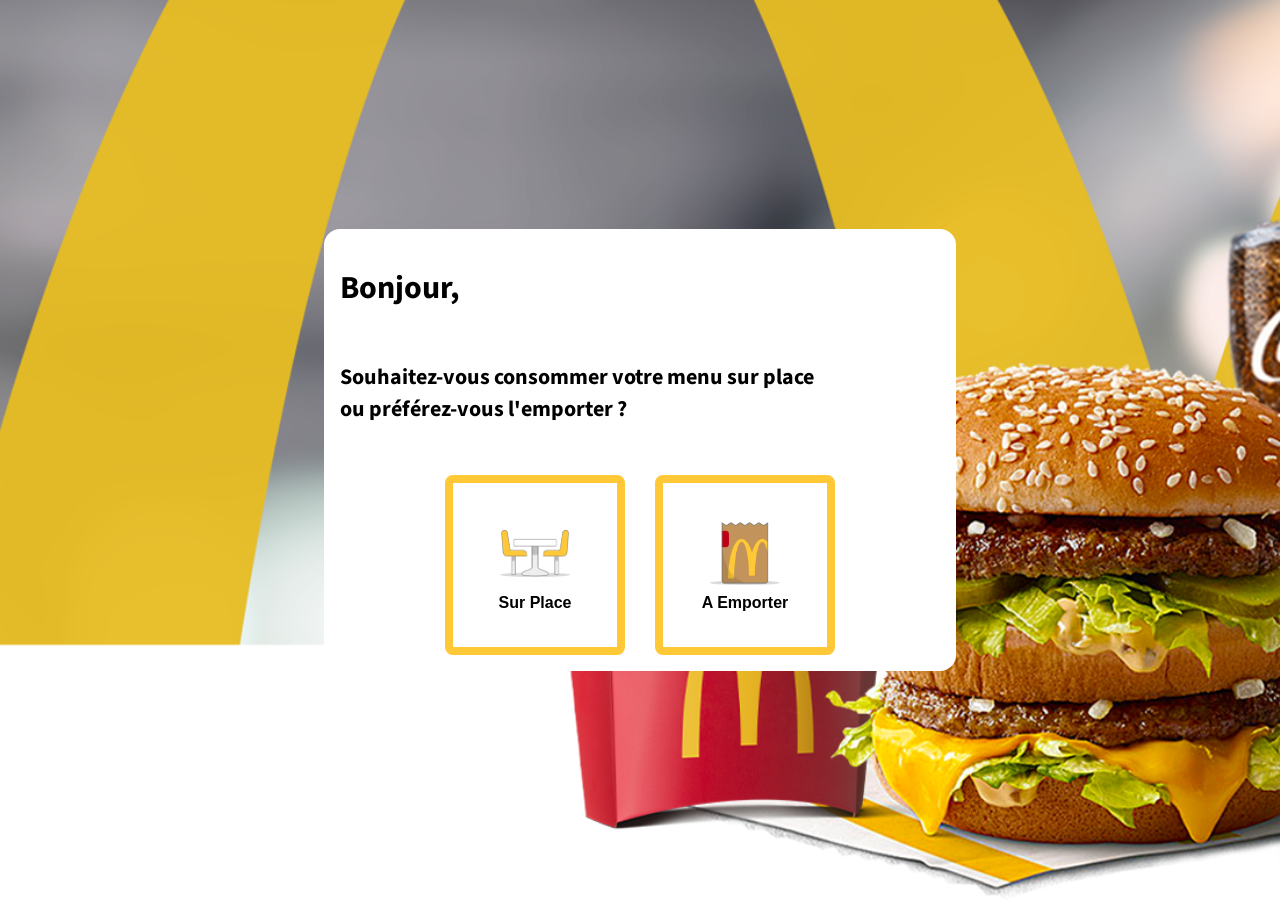
==== index.html @ a84fe4ec "mise en place de la page d'acceuil et des menus" ====
<!DOCTYPE html>
<html lang="fr">

<head>
    <meta charset="UTF-8">
    <meta name="viewport" content="width=device-width, initial-scale=1.0">
    <title>Borne Wacdo</title>
    <link rel="preconnect" href="https://fonts.googleapis.com">
    <link rel="preconnect" href="https://fonts.gstatic.com" crossorigin>
    <link href="https://fonts.googleapis.com/css2?family=Source+Sans+3:ital,wght@0,200..900;1,200..900&display=swap"
        rel="stylesheet">

    <link href="/css/main.css" rel="stylesheet" />
</head>

<body>

    <main class="home">
        <div class="container">
            <h1>Bonjour, </h1>

            <p>Souhaitez-vous consommer votre menu sur place <br>
                ou préférez-vous l'emporter ?</p>

            <div class="content">
                <button class="choice" type="button" data-type="sur-place">
                    <img src="img/icons/illustration-sur-place.png" alt="icon sur place">
                    <p>Sur Place</p>
                </button>

                <button class="choice" type="button" data-type="a-emporter">
                    <img src="img/icons/illustration-a-emporter.png" alt="icon a emporter">
                    <p>A Emporter</p>
                </button>

            </div>

        </div>
    </main>

    <script src="js/main.js"></script>
</body>

</html>
---- css/main.css ----
.borne {
  width: 100%;
  min-height: 100vh;
  background-color: white;
  display: flex;
  flex-direction: row;
  padding: 1rem;
}

.menu {
  flex: 1;
  min-width: 0;
  height: 100vh;
  overflow-y: auto;
  box-sizing: border-box;
}

.categories {
  width: 100%;
  position: relative;
  overflow-x: auto;
  scrollbar-width: none;
}
.categories::-webkit-scrollbar {
  display: none;
}
.categories::before, .categories::after {
  content: "";
  position: absolute;
  top: 0;
  width: 6rem;
  height: 100%;
  z-index: 10;
  background-color: white;
  pointer-events: none;
}
.categories::before {
  left: 0;
}
.categories::after {
  right: 0;
}
.categories #categories-container {
  display: flex;
  gap: 1.5rem;
  margin: 0 3rem;
  padding: 2rem 5rem;
  list-style: none;
  overflow-x: auto;
}
.categories #categories-container::-webkit-scrollbar {
  display: none;
}
.categories #categories-container .item {
  width: 10rem;
  height: 10rem;
  padding: 1.6rem;
  margin: 0;
  display: flex;
  flex-direction: column;
  justify-content: center;
  align-items: center;
  border: 0.1rem solid #6E6E6E;
  border-radius: 0.8rem;
  gap: 0.5rem;
  box-sizing: border-box;
  text-align: center;
  background-color: white;
  cursor: pointer;
}
.categories #categories-container .item img {
  width: 7rem;
  height: 7rem;
  object-fit: contain;
  flex-shrink: 0;
}
.categories #categories-container .item > p {
  font-weight: 400;
  font-size: 1.4rem;
  margin: 0;
}
.categories #categories-container .item {
  flex-shrink: 0;
  aspect-ratio: 1;
}
.categories #categories-container .item.selected {
  border: 4px solid #FFC836;
}

.slider {
  display: flex;
  flex-direction: row;
  align-items: center;
  justify-content: center;
  gap: 0;
  position: absolute;
  top: 50%;
  transform: translateY(-50%);
  z-index: 20;
  width: 3rem;
  height: 3rem;
  border: none;
  cursor: pointer;
  background-color: white;
}

.slider-left {
  left: 1rem;
}

.slider-right {
  right: 1rem;
}
.slider-right img {
  transform: rotate(180deg);
}

.products {
  width: 100%;
}
.products h2 {
  font-weight: 400;
  font-size: 2.5rem;
  margin: 2rem 0 0;
}
.products #description {
  margin: 0 0 4rem;
  font-weight: 400;
  font-size: 1.5rem;
}
.products #products-container {
  display: flex;
  flex-wrap: wrap;
  gap: 2rem;
  margin: 0;
  padding: 2rem 5rem;
  list-style: none;
}
.products #products-container .item {
  width: 18rem;
  height: 18rem;
  padding: 1.6rem;
  margin: 0;
  display: flex;
  flex-direction: column;
  justify-content: center;
  align-items: center;
  border: 0.1rem solid #6E6E6E;
  border-radius: 0.8rem;
  gap: 0.5rem;
  box-sizing: border-box;
  text-align: center;
  background-color: white;
  cursor: pointer;
}
.products #products-container .item img {
  width: 10rem;
  height: 10rem;
  object-fit: contain;
  flex-shrink: 0;
}
.products #products-container .item > p {
  font-weight: 400;
  font-size: 1.4rem;
  margin: 0;
}
.products #products-container .item {
  flex-shrink: 0;
}
.products #products-container h3 {
  width: 100%;
  font-size: 1.4rem;
  font-weight: 400;
  text-align: left;
  margin: 0;
}
.products #products-container p {
  width: 100%;
  text-align: left;
  margin: 0;
}

#modal {
  width: min(90%, 600px);
  margin: 0 auto;
  background-color: white;
  padding: 1.6rem;
  border-radius: 1.6rem;
}
#modal .content {
  display: flex;
  align-items: center;
  justify-content: space-between;
  gap: 2rem;
}
#modal {
  margin: auto;
  border: none;
  border-radius: 1.6rem;
  padding: 0;
}
#modal .modal-content {
  position: relative;
  padding: 4rem;
}
#modal .close-modal {
  position: absolute;
  top: 1rem;
  right: 1rem;
  width: 2rem;
  height: 2rem;
  padding: 0;
  border: none;
  background: transparent;
  cursor: pointer;
}
#modal .close-modal img {
  width: 100%;
  height: 100%;
  object-fit: contain;
}
#modal .modal-container h1 {
  margin: 0;
  font-size: 2rem;
  font-weight: 700;
}
#modal .modal-container .modal-choices {
  display: flex;
  flex-direction: row;
  align-items: center;
  justify-content: center;
  gap: 3rem;
}
#modal .modal-container .modal-choices .choice {
  width: 14rem;
  height: 14rem;
  padding: 1.6rem;
  margin: 0;
  display: flex;
  flex-direction: column;
  justify-content: center;
  align-items: center;
  border: 0.1rem solid #6E6E6E;
  border-radius: 0.8rem;
  gap: 0.5rem;
  box-sizing: border-box;
  text-align: center;
  background-color: white;
  cursor: pointer;
}
#modal .modal-container .modal-choices .choice img {
  width: 7rem;
  height: 7rem;
  object-fit: contain;
  flex-shrink: 0;
}
#modal .modal-container .modal-choices .choice > p {
  font-weight: 400;
  font-size: 1.4rem;
  margin: 0;
}
#modal .modal-container .modal-choices .choice.selected {
  border: 4px solid #FFC836;
}

.cart {
  width: 30rem;
  min-width: 30rem;
  height: 100vh;
  background-color: #F1F1F1;
  flex-shrink: 0;
  top: 0;
  padding: 2rem;
  box-sizing: border-box;
}
.cart .logo {
  display: block;
  margin: 3rem auto 5rem;
}
.cart .commande {
  display: flex;
  align-items: center;
  justify-content: space-between;
  gap: 2rem;
  width: 100%;
}
.cart .commande-infos {
  display: flex;
  flex-direction: column;
  align-items: flex-start;
}
.cart .commande-infos p {
  font-size: 1.4rem;
  margin: 0;
}
.cart .order-number {
  margin: 0;
  font-size: 5rem;
}
.cart hr {
  border: none;
  height: 0.1rem;
  background-color: black;
  width: 100%;
  margin: 1rem auto;
}

html {
  font-size: 62.5%;
}

body {
  font-size: 1.6rem;
  margin: 0;
  padding: 0;
  font-family: "Source Sans 3", sans-serif;
  overflow: hidden;
}

.home {
  min-height: 100vh;
  background-image: url("/img/mc_landing_banner.png");
  background-repeat: no-repeat;
  background-position: center;
  background-size: cover;
  display: flex;
  justify-content: center;
  align-items: center;
}

.container {
  width: min(90%, 600px);
  margin: 0 auto;
  background-color: white;
  padding: 1.6rem;
  border-radius: 1.6rem;
}
.container .content {
  display: flex;
  align-items: center;
  justify-content: space-between;
  gap: 2rem;
}
.container h1 {
  margin: 2rem 0 5rem;
  font-weight: 700;
}
.container > p {
  margin: 0 0 5rem;
  font-weight: 700;
  font-size: 22px;
}
.container .content {
  display: flex;
  flex-direction: row;
  align-items: center;
  justify-content: center;
  gap: 3rem;
}
.container .content .choice {
  width: 18rem;
  height: 18rem;
  padding: 1.6rem;
  margin: 0;
  display: flex;
  flex-direction: column;
  justify-content: center;
  align-items: center;
  border: 0.8rem solid #FFC836;
  border-radius: 0.8rem;
  gap: 0.5rem;
  box-sizing: border-box;
  text-align: center;
  background-color: white;
  cursor: pointer;
}
.container .content .choice img {
  width: 7rem;
  height: 7rem;
  object-fit: contain;
  flex-shrink: 0;
}
.container .content .choice > p {
  font-weight: 700;
  font-size: 1.6rem;
  margin: 0;
}

/*# sourceMappingURL=main.css.map */
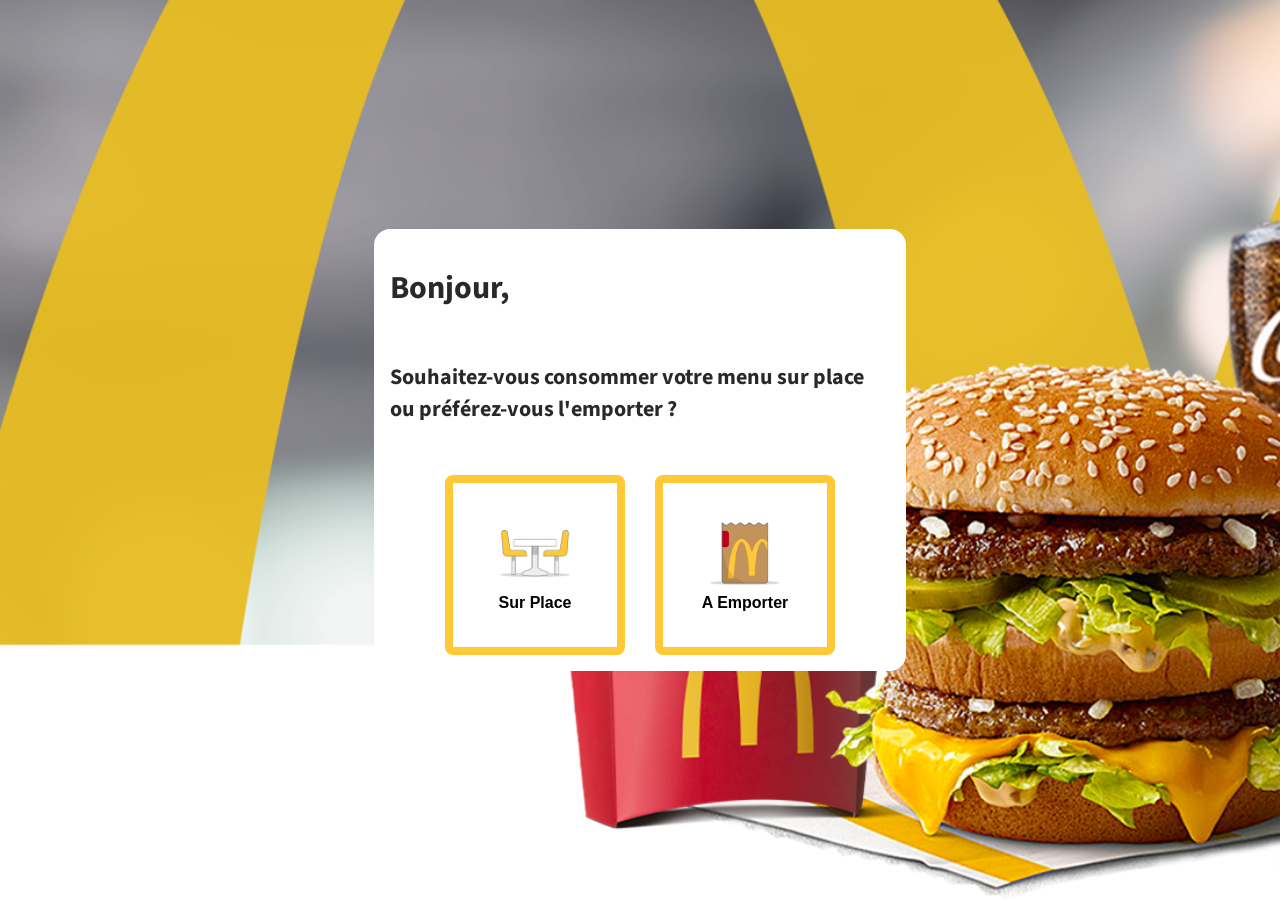
==== commit d48f8c36: "Ajout de commentaires + meta description" ====
--- a/index.html
+++ b/index.html
@@ -5,6 +5,7 @@
     <meta charset="UTF-8">
     <meta name="viewport" content="width=device-width, initial-scale=1.0">
     <title>Borne Wacdo</title>
+    <meta name="description" content="Bienvenue chez Wacdo, commandez à emporter ou sur place.">
     <link rel="preconnect" href="https://fonts.googleapis.com">
     <link rel="preconnect" href="https://fonts.gstatic.com" crossorigin>
     <link href="https://fonts.googleapis.com/css2?family=Source+Sans+3:ital,wght@0,200..900;1,200..900&display=swap"
--- a/css/main.css
+++ b/css/main.css
@@ -126,7 +126,7 @@
 .products #description {
   margin: 0 0 4rem;
   font-weight: 400;
-  font-size: 1.5rem;
+  font-size: 1.6rem;
 }
 .products #products-container {
   display: flex;
@@ -181,7 +181,7 @@
 }
 
 #modal {
-  width: min(90%, 600px);
+  width: min(90%, 60rem);
   margin: 0 auto;
   background-color: white;
   padding: 1.6rem;
@@ -202,6 +202,51 @@
 #modal .modal-content {
   position: relative;
   padding: 4rem;
+  padding-bottom: 2rem;
+}
+#modal #modal-back {
+  border: none;
+  border-radius: 0.8rem;
+  padding: 1.2rem 2.5rem;
+  font-family: inherit;
+  font-weight: 700;
+  cursor: pointer;
+  border: 0.1rem solid #6E6E6E;
+  background-color: white;
+  padding: 1rem;
+  position: absolute;
+  top: 1rem;
+  left: 1rem;
+}
+#modal .modal-actions {
+  display: flex;
+  justify-content: center;
+  align-items: center;
+  gap: 1rem;
+  margin: 1rem auto 2rem;
+}
+#modal .modal-actions #modal-next {
+  border: none;
+  border-radius: 0.8rem;
+  padding: 1.2rem 2.5rem;
+  font-family: inherit;
+  font-weight: 700;
+  cursor: pointer;
+  background-color: #FFC836;
+  margin: 0;
+  font-weight: 700;
+}
+#modal .modal-actions #cancel-modal {
+  border: none;
+  border-radius: 0.8rem;
+  padding: 1.2rem 2.5rem;
+  font-family: inherit;
+  font-weight: 700;
+  cursor: pointer;
+  border: 0.1rem solid #6E6E6E;
+  background-color: white;
+  padding: 1rem;
+  margin: 0;
 }
 #modal .close-modal {
   position: absolute;
@@ -220,7 +265,7 @@
   object-fit: contain;
 }
 #modal .modal-container h1 {
-  margin: 0;
+  margin-top: 3rem;
   font-size: 2rem;
   font-weight: 700;
 }
@@ -262,16 +307,61 @@
 #modal .modal-container .modal-choices .choice.selected {
   border: 4px solid #FFC836;
 }
+#modal .modal-container .counter-container {
+  text-align: center;
+  gap: 1.5rem;
+  width: 100%;
+  margin: 2rem auto;
+}
+#modal .modal-container .counter-container .counter {
+  display: inline-block;
+  min-width: 3rem;
+  font-size: 2rem;
+  font-weight: 700;
+  text-align: center;
+}
+#modal .modal-container .counter-container .less,
+#modal .modal-container .counter-container .more {
+  border: none;
+  border-radius: 0.8rem;
+  padding: 1.2rem 2.5rem;
+  font-family: inherit;
+  font-weight: 700;
+  cursor: pointer;
+  background-color: #FFC836;
+  display: inline-flex;
+  justify-content: center;
+  align-items: center;
+  width: 5rem;
+  height: 5rem;
+  padding: 0;
+  font-size: 2rem;
+  cursor: pointer;
+}
+#modal .modal-container .list-container {
+  justify-content: flex-start;
+  flex-wrap: nowrap;
+  overflow-x: auto;
+  overflow-y: hidden;
+  width: 100%;
+  padding-bottom: 1rem;
+}
+#modal .modal-container .list-container .choice {
+  flex: 0 0 auto;
+}
 
 .cart {
-  width: 30rem;
-  min-width: 30rem;
+  width: clamp(20rem, 20vw, 25rem);
+  min-width: 20rem;
   height: 100vh;
   background-color: #F1F1F1;
   flex-shrink: 0;
   top: 0;
   padding: 2rem;
   box-sizing: border-box;
+  display: flex;
+  flex-direction: column;
+  margin: 0;
 }
 .cart .logo {
   display: block;
@@ -300,9 +390,90 @@
 .cart hr {
   border: none;
   height: 0.1rem;
-  background-color: black;
-  width: 100%;
-  margin: 1rem auto;
+  background-color: #292929;
+  width: 100%;
+  margin: 0.5rem auto;
+}
+
+#order-container {
+  display: flex;
+  flex-direction: column;
+  gap: 2rem;
+  flex: 1;
+  overflow-y: auto;
+}
+#order-container .cart-item h4 {
+  margin: 0;
+  font-size: 1.3rem;
+  display: flex;
+  flex-direction: row;
+  justify-content: space-between;
+}
+#order-container .cart-item h4 .trash {
+  width: 3.5rem;
+  height: 3.5rem;
+  border: none;
+  cursor: pointer;
+}
+#order-container .cart-item h4 .trash img {
+  width: 100%;
+  height: 100%;
+  object-fit: contain;
+}
+#order-container .cart-item ul {
+  margin: 0rem;
+}
+#order-container .cart-item ul li {
+  margin: 0;
+  font-size: 1.3rem;
+}
+
+#total-container {
+  padding-top: 1rem;
+}
+#total-container .total-info {
+  display: flex;
+  flex-direction: row;
+  justify-content: space-between;
+}
+#total-container .total-info p {
+  margin: 0 auto 2rem;
+  font-size: 1.2rem;
+}
+#total-container .total-info #total {
+  font-size: 2rem;
+  font-weight: 700;
+}
+#total-container .buttons {
+  display: flex;
+  gap: 1.5rem;
+}
+#total-container .buttons .cancel,
+#total-container .buttons .pay {
+  width: 100%;
+  cursor: pointer;
+}
+#total-container .buttons .cancel {
+  border: none;
+  border-radius: 0.8rem;
+  padding: 1.2rem 2.5rem;
+  font-family: inherit;
+  font-weight: 700;
+  cursor: pointer;
+  border: 0.1rem solid #6E6E6E;
+  background-color: white;
+  padding: 1rem;
+  background-color: #F1F1F1;
+}
+#total-container .buttons .pay {
+  border: none;
+  border-radius: 0.8rem;
+  padding: 1.2rem 2.5rem;
+  font-family: inherit;
+  font-weight: 700;
+  cursor: pointer;
+  background-color: #FFC836;
+  padding: 1rem;
 }
 
 html {
@@ -314,6 +485,7 @@
   margin: 0;
   padding: 0;
   font-family: "Source Sans 3", sans-serif;
+  color: #292929;
   overflow: hidden;
 }
 
@@ -329,7 +501,7 @@
 }
 
 .container {
-  width: min(90%, 600px);
+  width: min(90%, 50rem);
   margin: 0 auto;
   background-color: white;
   padding: 1.6rem;
@@ -348,7 +520,7 @@
 .container > p {
   margin: 0 0 5rem;
   font-weight: 700;
-  font-size: 22px;
+  font-size: 2.2rem;
 }
 .container .content {
   display: flex;
@@ -386,4 +558,83 @@
   margin: 0;
 }
 
+.table-number {
+  min-height: 100vh;
+  display: flex;
+  flex-direction: column;
+  align-items: center;
+  position: relative;
+}
+.table-number .container {
+  margin-top: auto;
+  margin-bottom: auto;
+}
+.table-number #chevalet {
+  display: block;
+  width: 150px;
+  margin: 0 auto 1.5rem;
+}
+.table-number h1 {
+  margin: 0 0 3rem;
+  font-size: 2.8rem;
+}
+.table-number > .container > p {
+  margin: 0 0 2rem;
+  font-size: 1.8rem;
+}
+.table-number .numbers {
+  display: flex;
+  justify-content: center;
+  gap: 2rem;
+}
+.table-number .numbers input::-webkit-outer-spin-button,
+.table-number .numbers input::-webkit-inner-spin-button {
+  -webkit-appearance: none;
+  margin: 0;
+}
+.table-number .numbers .number {
+  box-sizing: border-box;
+  width: 10rem;
+  height: 10rem;
+  margin: 1rem 0 2rem;
+  border: none;
+  border-bottom: 8px solid #D6D6D6;
+  font-size: 5rem;
+  font-weight: 700;
+  font-style: bold;
+  text-align: center;
+  outline: none;
+}
+.table-number #soon {
+  margin: 2rem auto 2rem;
+  width: 20rem;
+}
+.table-number .save-button {
+  border: none;
+  border-radius: 0.8rem;
+  padding: 1.2rem 2.5rem;
+  font-family: inherit;
+  font-weight: 700;
+  cursor: pointer;
+  background-color: #FFC836;
+  display: block;
+  margin: 1.5rem auto;
+}
+.table-number .save-button p {
+  margin: 0;
+}
+.table-number .new-button {
+  border: none;
+  border-radius: 0.8rem;
+  padding: 1.2rem 2.5rem;
+  font-family: inherit;
+  font-weight: 700;
+  cursor: pointer;
+  background-color: #FFC836;
+  margin: auto auto 3rem;
+}
+.table-number .new-button p {
+  margin: 0;
+}
+
 /*# sourceMappingURL=main.css.map */
